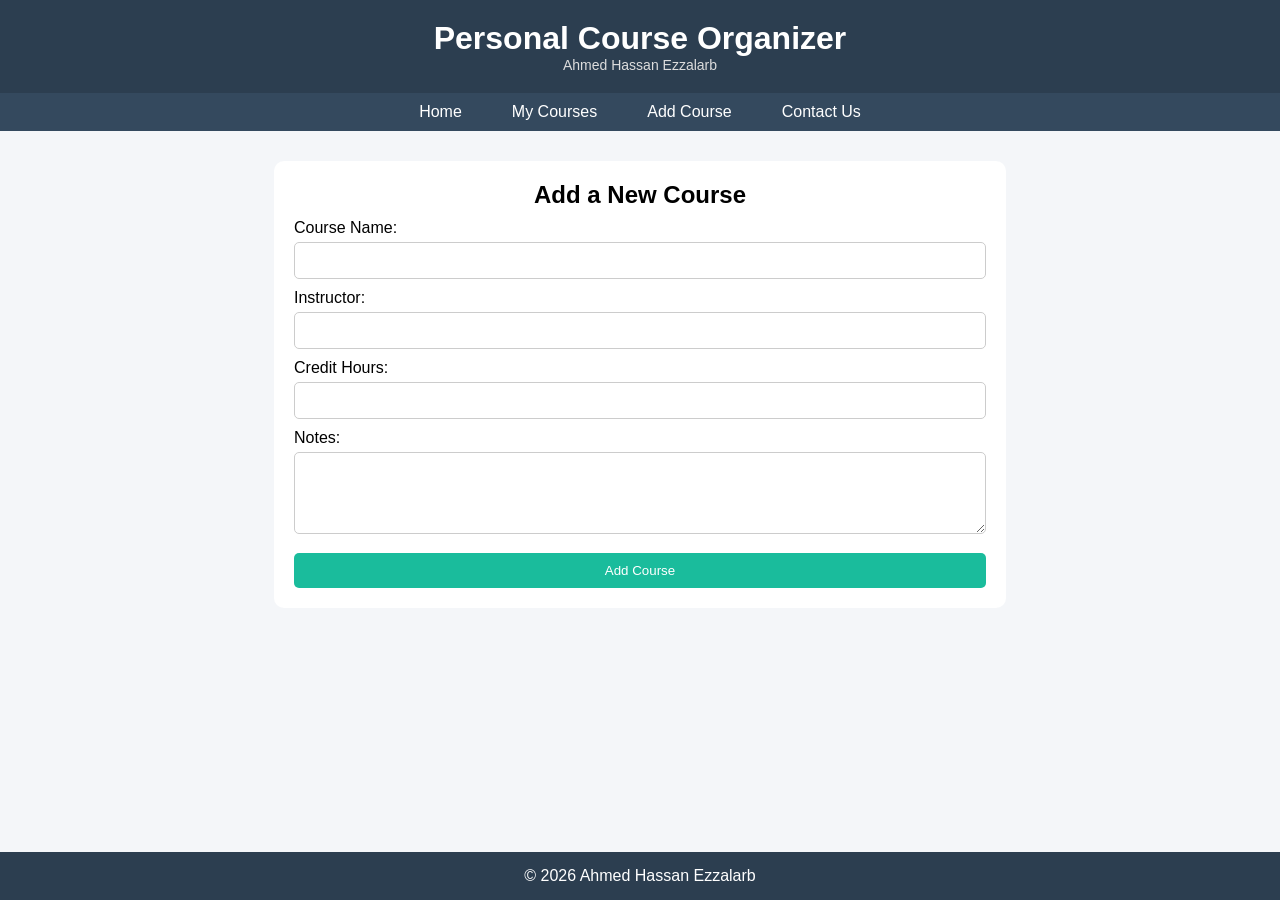
==== add-course.html @ d65457a0 "Add files via upload" ====
<!DOCTYPE html>
<html lang="en">
<head>
    <meta charset="UTF-8">
    <meta name="viewport" content="width=device-width, initial-scale=1.0">
    <title>Add Course</title>
    <link rel="stylesheet" href="style.css">
</head>
<body>

<header>
    <h1>Personal Course Organizer</h1>
    <p class="name">Ahmed Hassan Ezzalarb</p>
</header>

<nav>
    <ul>
        <li><a href="index.html">Home</a></li>
        <li><a href="courses.html">My Courses</a></li>
        <li><a href="add-course.html">Add Course</a></li>
        <li><a href="contact.html">Contact Us</a></li>
    </ul>
</nav>

<main>
    <section class="form-section">
        <h2>Add a New Course</h2>

        <form>
            <label>Course Name:</label>
            <input type="text" required>

            <label>Instructor:</label>
            <input type="text" required>

            <label>Credit Hours:</label>
            <input type="number" required>

            <label>Notes:</label>
            <textarea rows="4"></textarea>

            <button type="submit">Add Course</button>
        </form>
    </section>
</main>

<footer>
    <p>© 2026 Ahmed Hassan Ezzalarb</p>
</footer>

</body>
</html>
---- style.css ----
* {
    margin: 0;
    padding: 0;
    box-sizing: border-box;
}

html, body {
    height: 100%;
}

body {
    font-family: Arial, sans-serif;
    background: #f4f6f9;
    display: flex;
    flex-direction: column;
}

/* Header */
header {
    background: #2c3e50;
    color: white;
    text-align: center;
    padding: 20px;
}

.name {
    font-size: 14px;
    color: #ddd;
}

/* Navbar */
nav {
    background: #34495e;
}

nav ul {
    display: flex;
    justify-content: center;
    list-style: none;
}

nav ul li {
    margin: 10px;
}

nav ul li a {
    color: white;
    text-decoration: none;
    padding: 8px 15px;
    transition: 0.3s;
}

nav ul li a:hover {
    background: #1abc9c;
    border-radius: 5px;
}

/* Main */
main {
    flex: 1;
    padding: 30px;
    text-align: center;
}

/* Table */
table {
    width: 80%;
    margin: 20px auto;
    border-collapse: collapse;
    background: white;
    border-radius: 10px;
    overflow: hidden;
}

th {
    background: #1abc9c;
    color: white;
}

th, td {
    padding: 12px;
}

tr:nth-child(even) {
    background: #f2f2f2;
}

tr:hover {
    background: #e0f7f5;
}

/* Forms */
.form-section,
.contact-section {
    background: white;
    width: 60%;
    margin: auto;
    padding: 20px;
    border-radius: 10px;
}

label {
    display: block;
    text-align: left;
    margin-top: 10px;
}

input, textarea {
    width: 100%;
    padding: 10px;
    margin-top: 5px;
    border-radius: 5px;
    border: 1px solid #ccc;
}

button {
    margin-top: 15px;
    padding: 10px;
    width: 100%;
    background: #1abc9c;
    color: white;
    border: none;
    border-radius: 5px;
}

button:hover {
    background: #16a085;
}

/* Footer */
footer {
    background: #2c3e50;
    color: white;
    text-align: center;
    padding: 15px;
}

/* Responsive */
@media (max-width: 768px) {
    nav ul {
        flex-direction: column;
    }

    table {
        width: 100%;
    }

    .form-section,
    .contact-section {
        width: 90%;
    }
}
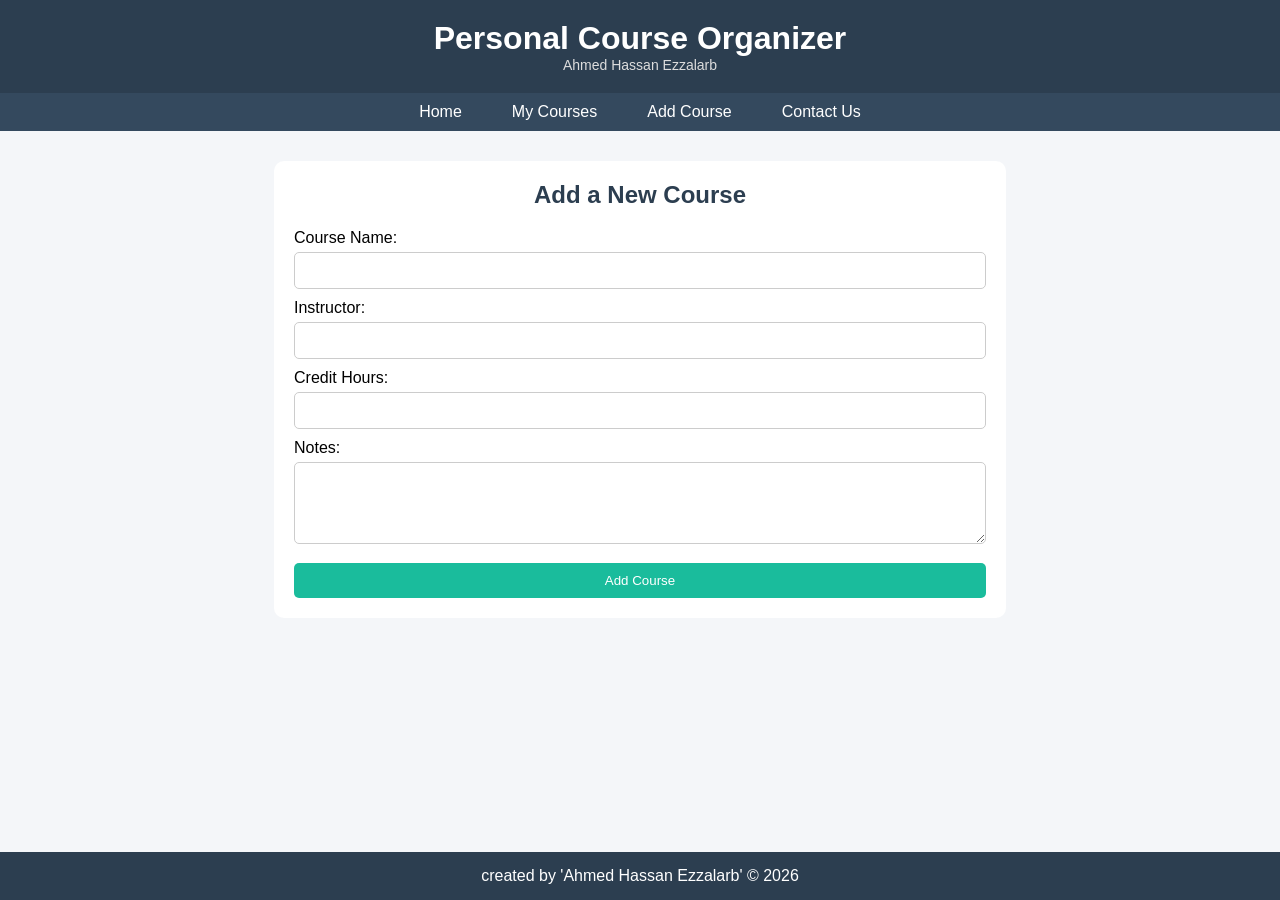
==== commit 50a35bc4: "Add files via upload" ====
--- a/add-course.html
+++ b/add-course.html
@@ -45,7 +45,7 @@
 </main>
 
 <footer>
-    <p>© 2026 Ahmed Hassan Ezzalarb</p>
+   <p>created by  'Ahmed Hassan Ezzalarb' © 2026</p>
 </footer>
 
 </body>
--- a/style.css
+++ b/style.css
@@ -1,13 +1,16 @@
+/* Reset */
 * {
     margin: 0;
     padding: 0;
     box-sizing: border-box;
 }
 
+/* Full height */
 html, body {
     height: 100%;
 }
 
+/* Body */
 body {
     font-family: Arial, sans-serif;
     background: #f4f6f9;
@@ -50,6 +53,13 @@
     transition: 0.3s;
 }
 
+/* Active */
+nav ul li a.active {
+    background: #1abc9c;
+    border-radius: 5px;
+}
+
+/* Hover */
 nav ul li a:hover {
     background: #1abc9c;
     border-radius: 5px;
@@ -62,7 +72,13 @@
     text-align: center;
 }
 
-/* Table */
+/* Titles */
+h2 {
+    margin-bottom: 20px;
+    color: #2c3e50;
+}
+
+/* ===== TABLE ===== */
 table {
     width: 80%;
     margin: 20px auto;
@@ -89,7 +105,7 @@
     background: #e0f7f5;
 }
 
-/* Forms */
+/* ===== FORM ===== */
 .form-section,
 .contact-section {
     background: white;
@@ -121,6 +137,8 @@
     color: white;
     border: none;
     border-radius: 5px;
+    cursor: pointer;
+    transition: 0.3s;
 }
 
 button:hover {
@@ -135,18 +153,48 @@
     padding: 15px;
 }
 
-/* Responsive */
+/* ===== RESPONSIVE ===== */
 @media (max-width: 768px) {
+
+    /* Navbar زي الكمبيوتر */
     nav ul {
-        flex-direction: column;
-    }
-
+        flex-direction: row;
+        justify-content: space-around;
+        flex-wrap: wrap;
+    }
+
+    nav ul li {
+        margin: 5px;
+    }
+
+    nav ul li a {
+        padding: 6px 8px;
+        font-size: 12px;
+    }
+
+    /* Table للموبايل */
     table {
+        display: block;
         width: 100%;
-    }
-
+        overflow-x: auto;
+    }
+
+    /* Forms */
     .form-section,
     .contact-section {
         width: 90%;
     }
+
+    /* Text */
+    h1 {
+        font-size: 20px;
+    }
+
+    h2 {
+        font-size: 18px;
+    }
+
+    main {
+        padding: 15px;
+    }
 }
